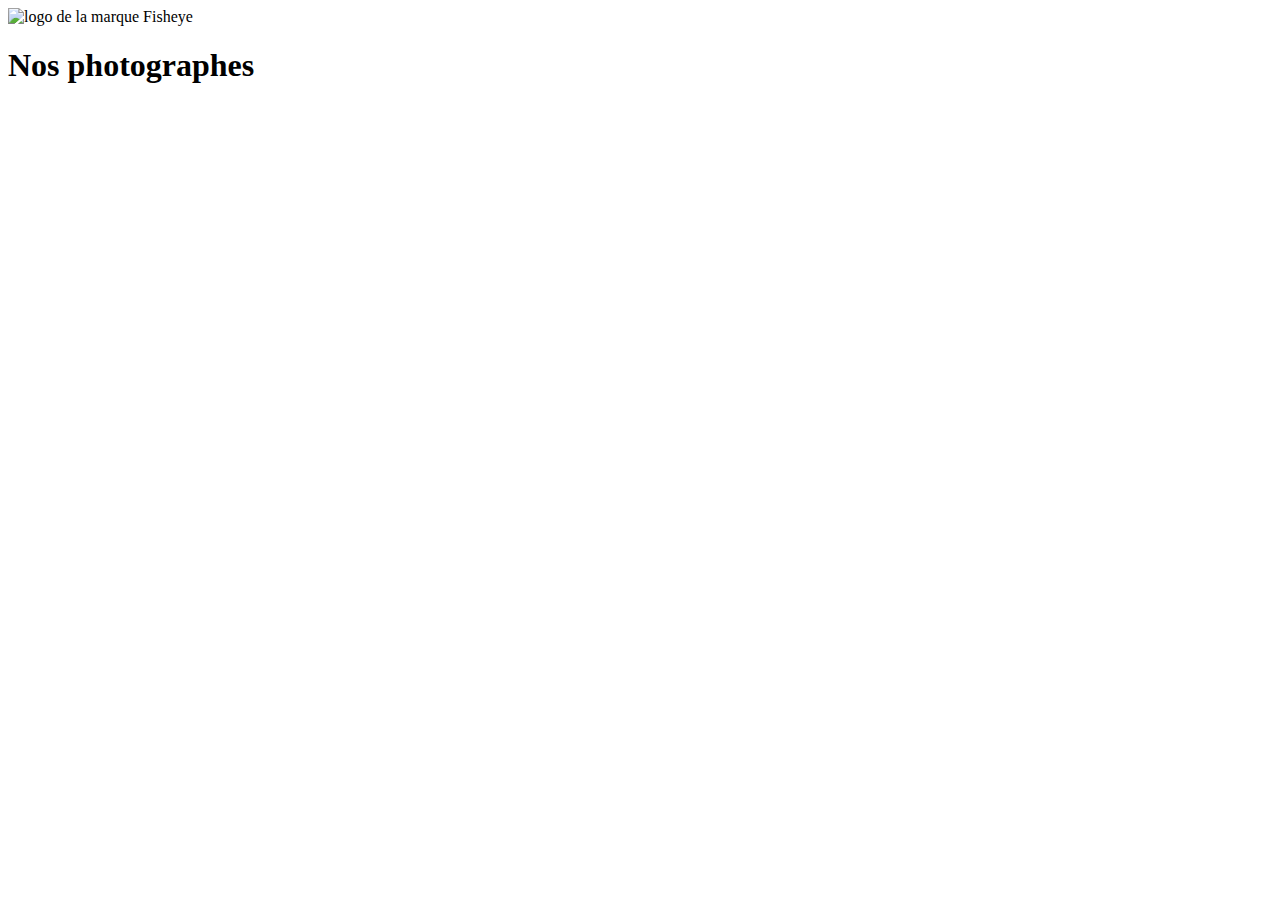
==== index.html @ 899eaea4 "commit before changing branch" ====
<!DOCTYPE html>
<html>
  <head>
    <link href="css/style.css" rel="stylesheet" type="text/css" />
    <meta charset="utf-8">
    <link rel="icon" type="image/png" href="assets/favicon.png">
    <link href="https://fonts.googleapis.com/css?family=DM+Sans&display=swap" rel="stylesheet">
    <title>Fisheye</title>
  </head>
  <body>
    <!-- Added role = banner to the header -->
    <header role="banner">
      <!-- Added alt for img -->
        <img src="assets/images/logo.png" class="logo" alt="logo de la marque Fisheye"/>
        <h1>Nos photographes</h1>
    </header>
    <!-- Added role = main to <main> -->
    <main id="main" role="main">
      <!-- Added aria-label for photographer section -->
        <div class="photographer_section" aria-label="section des photographes"></div>
    </main>
    <script src="scripts/templates/photographer.js"></script>
    <script src="scripts/pages/index.js"></script>
  </body>
</html>
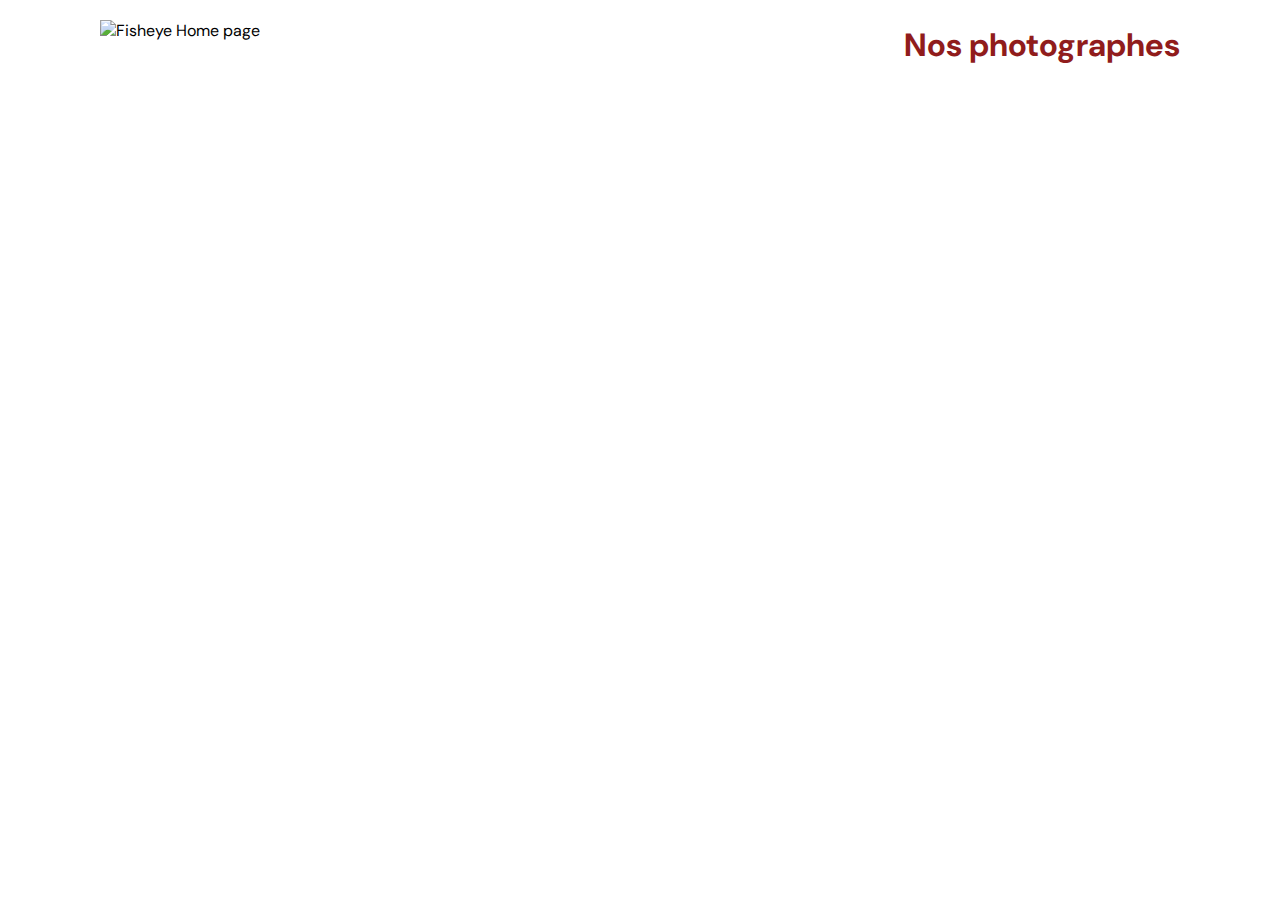
==== commit 81b7bde1: "Merge pull request #1 from AurelienAllenic/slider" ====
--- a/index.html
+++ b/index.html
@@ -1,7 +1,7 @@
 <!DOCTYPE html>
-<html>
+<html lang="fr">
   <head>
-    <link href="css/style.css" rel="stylesheet" type="text/css" />
+    <link href="css/style.css" rel="stylesheet" type="text/css" >
     <meta charset="utf-8">
     <link rel="icon" type="image/png" href="assets/favicon.png">
     <link href="https://fonts.googleapis.com/css?family=DM+Sans&display=swap" rel="stylesheet">
@@ -9,17 +9,17 @@
   </head>
   <body>
     <!-- Added role = banner to the header -->
-    <header role="banner">
+    <header>
       <!-- Added alt for img -->
-        <img src="assets/images/logo.png" class="logo" alt="logo de la marque Fisheye"/>
+        <img src="assets/images/logo.png" class="logo" alt="Fisheye Home page">
         <h1>Nos photographes</h1>
     </header>
     <!-- Added role = main to <main> -->
-    <main id="main" role="main">
+    <main id="main">
       <!-- Added aria-label for photographer section -->
-        <div class="photographer_section" aria-label="section des photographes"></div>
+        <div class="photographer_section" aria-label="all photographers"></div>
     </main>
-    <script src="scripts/templates/photographer.js"></script>
+    <script src="scripts/factories/photographer.js"></script>
     <script src="scripts/pages/index.js"></script>
   </body>
 </html>
--- a/css/style.css
+++ b/css/style.css
@@ -0,0 +1,96 @@
+body {
+    font-family: "DM Sans", sans-serif;
+    margin: 0;
+}
+header {
+    display: flex;
+    flex-direction: row;
+    justify-content: space-between;
+    align-items: center;
+    height: 90px;
+}
+h1 {
+    color: #901c1c;
+    margin-right: 100px;
+    font-weight: 58 00;
+}
+.logo {
+    height: 50px;
+    margin-left: 100px;
+}
+.logo:hover{
+    cursor: pointer;
+    transform: scale(1.2);
+}
+.logo:focus{
+    transform: scale(1.2);
+}
+.photographer_section {
+    display: grid;
+    grid-template-columns: 1fr 1fr 1fr;
+    gap: 70px;
+    margin: 50px;
+}
+.photographer_section article {
+    justify-self: center;
+    display: flex;
+    justify-content: center;
+    align-items: center;
+    flex-direction: column;
+}
+.photographer_section article:hover{
+    transform: scale(1.05);
+    animation-delay: 0.5s;
+    animation-duration: 0.5s;
+    cursor: pointer;
+}
+.photographer_section article:focus{
+    transform: scale(1.05);
+    animation-delay: 0.5s;
+    cursor: pointer;
+}
+.photographer_section article div{
+    text-align: center;
+    width: 100%;
+}
+.photographer_section article h2 {
+    color: #D3573C;
+    font-size: 45px;
+    margin-bottom: 0%;
+    font-weight: 300;
+}
+.photographer_section article h3 {
+    color: #901c1c;
+    font-size: 22px;
+    font-weight: 300;
+}
+.photographer_section article h4 {
+    color: black;
+    font-size: 17px;
+    font-weight: 300;
+    padding-top: 0.2em;
+}
+.photographer_section article h5 {
+    color: black;
+    font-size: 18px;
+    font-weight: 300;
+    opacity: 0.75;
+    padding-top: 0.2em;
+}
+h5{
+    margin-block-start:0em;
+    margin-block-end: 0em;
+}
+.photographer_section article img {
+    height: 260px;
+    border-radius: 50%;
+    object-fit: cover;
+    object-position: center;
+}
+.photographer_section article a {
+    text-decoration: none;
+    width: 100%;
+}
+.photographer_section article a:focus {
+    transform: scale(1.2);
+}